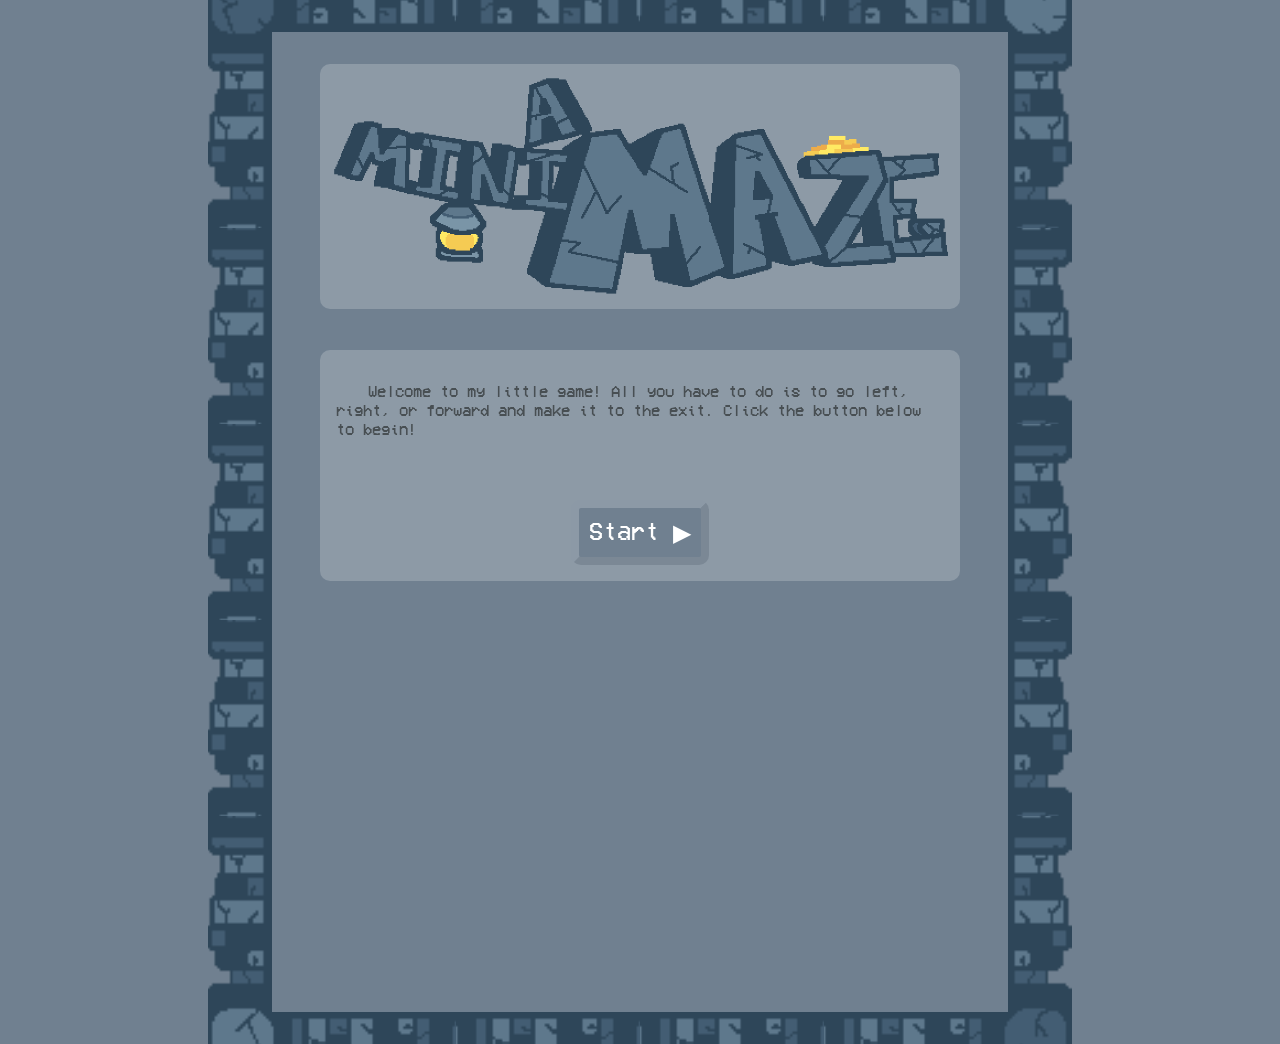
==== index.html @ c332c501 "first commit" ====
<!DOCTYPE html>
<html>
    <head>
        <title>A Mini Maze</title>
        <link href="./style/menulayout.css" rel="stylesheet"/>
        <link href="./style/menustyle.css" rel="stylesheet"/>
    </head>
    <body>
        <header>
            <img src="./img/logo.png" alt="A Mini Maze">
        </header>
        <article>
            <p>Welcome to my little game! All you have to do is to go left, right, or forward and make it to the exit. Click the button below to begin!</p>
            <a href="./html/outsideentrance.html" id="button">Start &#9654;</a>
        </article>
        <footer></footer>
    </body>
</html>
---- style/menulayout.css ----
html,body {
     height:100%;
}
body {
     width:50%;
     margin-left:auto;
     margin-right:auto;
     margin-top:0px;
     padding:1em;
     padding-top:0px;
}
article {
     text-align: center;
     margin-top:6%;
}
p {
     text-align:left;
     text-indent: 2em;
     margin-bottom:10%;
}
---- style/menustyle.css ----
@font-face {
     font-family: vcr-mono;
     src: url("../font/VCR_OSD_MONO_1.001.ttf") format('truetype');
}
* {
     font-family:vcr-mono;
     color:#484f53
}
html {
     background-image: linear-gradient(rgba(0,0,0,0.3)),
                         url("../img/rebg.png");
     background-attachment:fixed;
     background-size:35% 50%;
}
body {
     width:50%;
     background-color:slategray;
     border-radius: 10px;
     border:solid 64px transparent;
     border-image:url("../img/border.png") 100 round;
     border-image-outset: 32px;
}
header > img{
     width: 100%;
     background-color:rgba(255,255,255,0.2);
     border-radius: 10px;
}
article {
     background-color:rgba(255,255,255,0.2);
     padding: 1em;
     border-radius: 10px;
}
#button {
     margin-left:auto;
     margin-right:auto;
     width:fit-content;
     display:block;
     font-size:1.5em;
     color:white;
     text-decoration:none;
     background-color: slategray;
     padding:10px;
     border-radius: 10px;
     border:outset 8px rgba(255,255,255,0.2);
     transition:100ms;
}
#button:hover {
     transform: scale(1.1,1.1);
}
#button:active {
     background-color: rgba(255,255,255);
     transform: scale(0.9,0.9);
     border:inset 8px rgb(255,255,255);
}
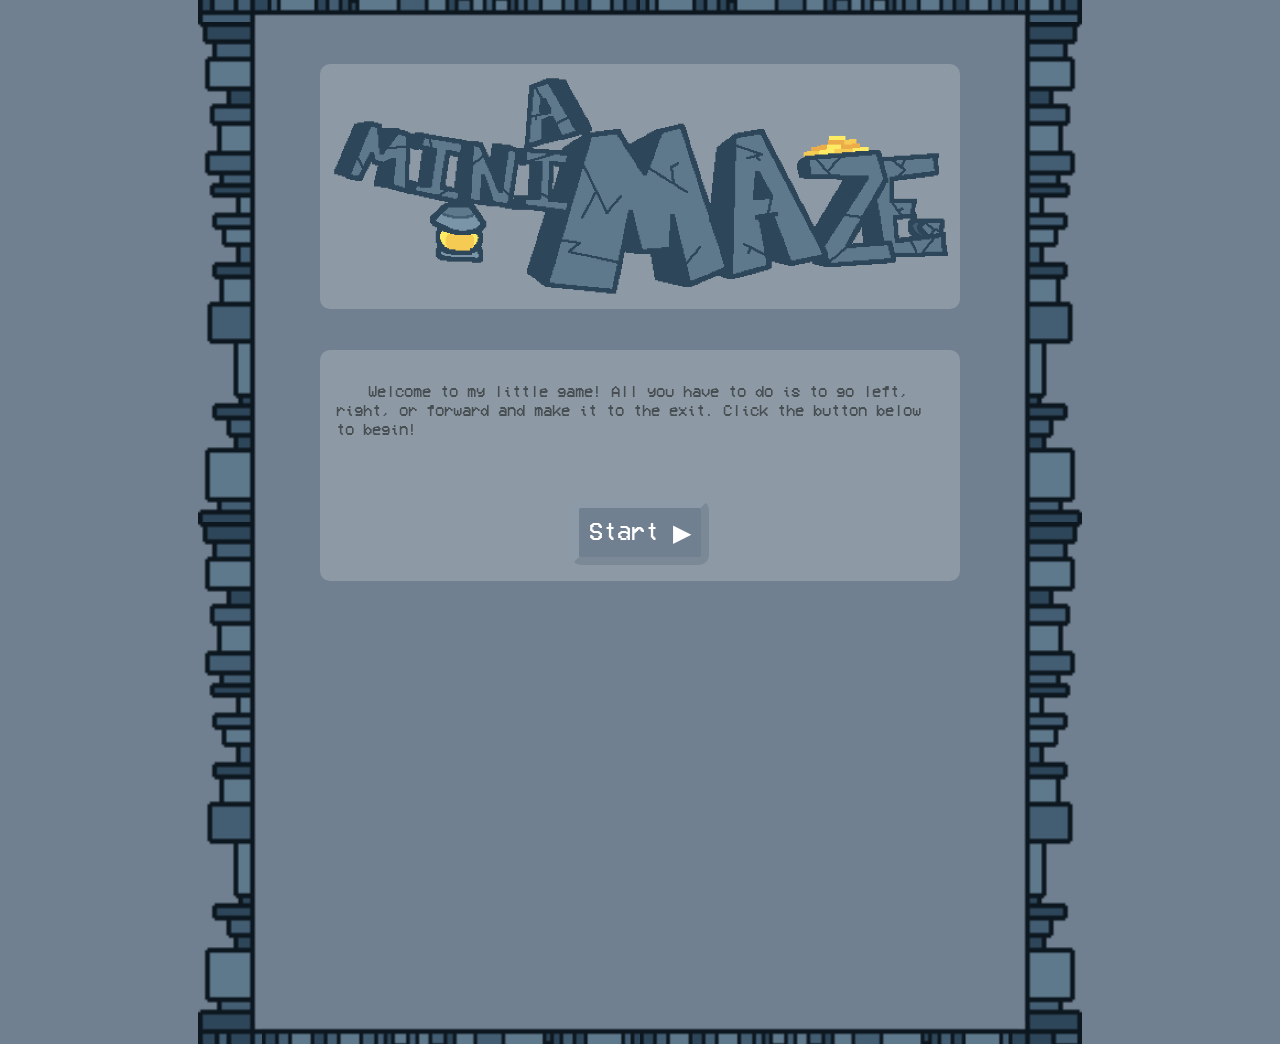
==== commit aed66c54: "clean up some code" ====
--- a/index.html
+++ b/index.html
@@ -13,6 +13,5 @@
             <p>Welcome to my little game! All you have to do is to go left, right, or forward and make it to the exit. Click the button below to begin!</p>
             <a href="./html/outsideentrance.html" id="button">Start &#9654;</a>
         </article>
-        <footer></footer>
     </body>
 </html>
--- a/style/menustyle.css
+++ b/style/menustyle.css
@@ -13,12 +13,11 @@
      background-size:35% 50%;
 }
 body {
-     width:50%;
      background-color:slategray;
      border-radius: 10px;
      border:solid 64px transparent;
-     border-image:url("../img/border.png") 100 round;
-     border-image-outset: 32px;
+     border-image:url("../img/newborder.png") 27 round;
+     border-image-outset: 42px;
 }
 header > img{
      width: 100%;
